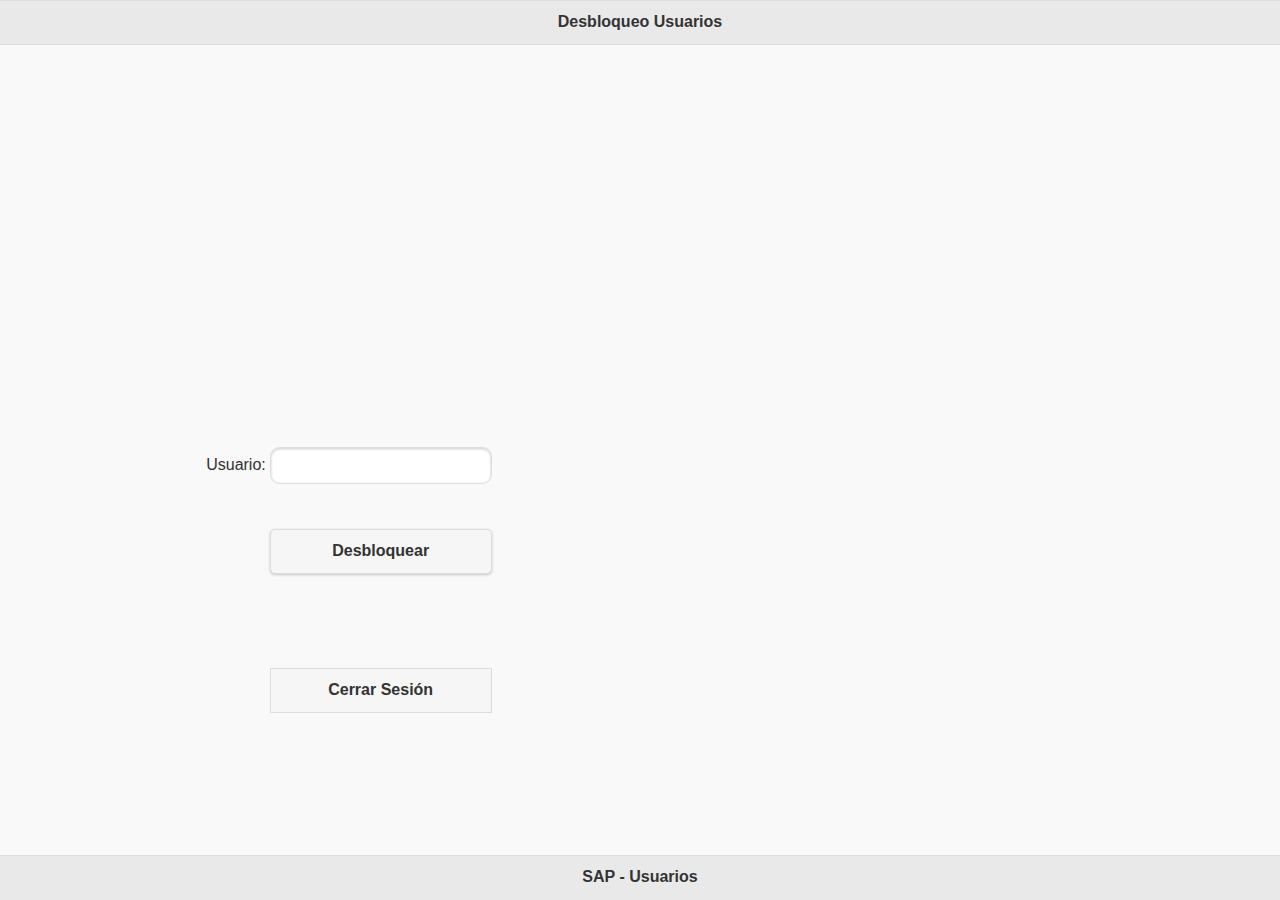
==== home.html @ cedb3c54 "Initial Commit" ====
﻿<!DOCTYPE html>

<html>

	<head>

		<title>Usuarios SAP</title>

	  <meta charset="utf-8">
	  <meta name="viewport" content="width=device-width, initial-scale=1">

	  <link rel="stylesheet" href="jq/css/themes/default/jquery.mobile-1.4.5.min.css"/>
		<link rel="stylesheet" href="css/themes/cafe.min.css" />
		<link rel="stylesheet" href="css/themes/jquery.mobile.icons.min.css" />

	  <script src="jq/js/jquery.min.js"></script>
	  <script src="jq/js/jquery.blockUI.js"></script>
	  <script src="jq/js/jquery.mobile-1.4.5.min.js"></script>
	  <script type="text/javascript" charset="utf-8" src="phonegap.js"></script>
		<script src="js/home.js"></script>
	  
	</head>

	<body>

		<div data-role="page" data-theme="b" id="home">

			<div data-role="header">

				<h1>Desbloqueo Usuarios</h1>

			</div>

			<div data-role="content" class="centrar">

				<div id="avisos3" class="ui-body ui-body-b" style="display: none; cursor: default; margin: 0 auto; ">
					<h4 id="avisotit3"></h4><br>
					<button id="aceptado" class="ui-btn ui-btn-b ui-btn-inline">Aceptar</button>
				</div>

				<table style="margin-left:15%;margin-top:30%">

					<tr>
						<td class="derecha">Usuario:</td>
						<td><input type="text" id="usnombre" name="usnombre" /></td>
					</tr>

					<tr>
						<td>&nbsp</td>
						<td>&nbsp</td>
					</tr>

					<tr>
						<td>&nbsp</td>
						<td><button id="desbloquear" name="desbloquear" >Desbloquear</button></td>
					</tr>

					<tr>
						<td>&nbsp</td>
						<td>&nbsp</td>
					</tr>

					<tr>
						<td>&nbsp</td>
						<td>&nbsp</td>
					</tr>

					<tr>
						<td>&nbsp</td>
						<td>&nbsp</td>
					</tr>

					<tr>
						<td>&nbsp</td>
						<td><button id="cerrarsesion" name="cerrarsesion" class="ui-btn ui-btn-b">Cerrar Sesión</button></td>
					</tr>

				</table>
			
			</div>

			<div data-role="footer" id="pie" data-position="fixed"><h1>SAP - Usuarios</h1></div>			

		</div>

	</body>

</html>
---- css/themes/cafe.min.css ----
/*!
* jQuery Mobile 1.4.5
* Git HEAD hash: 68e55e78b292634d3991c795f06f5e37a512decc <> Date: Fri Oct 31 2014 17:33:30 UTC
* http://jquerymobile.com
*
* Copyright 2010, 2014 jQuery Foundation, Inc. and othercontributors
* Released under the MIT license.
* http://jquery.org/license
*
*/


/* Globals */
/* Font
-----------------------------------------------------------------------------------------------------------*/
html {
	font-size: 100%;
}
body,
input,
select,
textarea,
button,
.ui-btn {
	font-size: 1em;
	line-height: 1.3;
	 font-family: sans-serif /*{global-font-family}*/;
}
legend,
.ui-input-text input,
.ui-input-search input {
	color: inherit;
	text-shadow: inherit;
}
/* Form labels (overrides font-weight bold in bars, and mini font-size) */
.ui-mobile label,
div.ui-controlgroup-label {
	font-weight: normal;
	font-size: 16px;
}
/* Separators
-----------------------------------------------------------------------------------------------------------*/
/* Field contain separator (< 28em) */
.ui-field-contain {
	border-bottom-color: #828282;
	border-bottom-color: rgba(0,0,0,.15);
	border-bottom-width: 1px;
	border-bottom-style: solid;
}
/* Table opt-in classes: strokes between each row, and alternating row stripes */
/* Classes table-stroke and table-stripe are deprecated in 1.4. */
.table-stroke thead th,
.table-stripe thead th,
.table-stripe tbody tr:last-child {
	border-bottom: 1px solid #d6d6d6; /* non-RGBA fallback */
	border-bottom: 1px solid rgba(0,0,0,.1);
}
.table-stroke tbody th,
.table-stroke tbody td {
	border-bottom: 1px solid #e6e6e6; /* non-RGBA fallback  */
	border-bottom: 1px solid rgba(0,0,0,.05);
}
.table-stripe.table-stroke tbody tr:last-child th,
.table-stripe.table-stroke tbody tr:last-child td {
	border-bottom: 0;
}
.table-stripe tbody tr:nth-child(odd) td,
.table-stripe tbody tr:nth-child(odd) th {
	background-color: #eeeeee; /* non-RGBA fallback  */
	background-color: rgba(0,0,0,.04);
}
/* Buttons
-----------------------------------------------------------------------------------------------------------*/
.ui-btn,
label.ui-btn {
	font-weight: bold;
	border-width: 1px;
	border-style: solid;
}
.ui-btn {
	text-decoration: none !important;
}
.ui-btn-active {
	cursor: pointer;
}
/* Corner rounding
-----------------------------------------------------------------------------------------------------------*/
/* Class ui-btn-corner-all deprecated in 1.4 */
.ui-corner-all {
	-webkit-border-radius: .6em /*{global-radii-blocks}*/;
	border-radius: .6em /*{global-radii-blocks}*/;
}
/* Buttons */
.ui-btn-corner-all,
.ui-btn.ui-corner-all,
/* Slider track */
.ui-slider-track.ui-corner-all,
/* Flipswitch */
.ui-flipswitch.ui-corner-all,
/* Count bubble */
.ui-li-count {
	-webkit-border-radius: .3125em /*{global-radii-buttons}*/;
	border-radius: .3125em /*{global-radii-buttons}*/;
}
/* Icon-only buttons */
.ui-btn-icon-notext.ui-btn-corner-all,
.ui-btn-icon-notext.ui-corner-all {
	-webkit-border-radius: 1em;
	border-radius: 1em;
}
/* Radius clip workaround for cleaning up corner trapping */
.ui-btn-corner-all,
.ui-corner-all {
	-webkit-background-clip: padding;
	background-clip: padding-box;
}
/* Popup arrow */
.ui-popup.ui-corner-all > .ui-popup-arrow-guide {
	left: .6em /*{global-radii-blocks}*/;
	right: .6em /*{global-radii-blocks}*/;
	top: .6em /*{global-radii-blocks}*/;
	bottom: .6em /*{global-radii-blocks}*/;
}
/* Shadow
-----------------------------------------------------------------------------------------------------------*/
.ui-shadow {
	-webkit-box-shadow: 0 1px 3px /*{global-box-shadow-size}*/ rgba(0,0,0,.2) /*{global-box-shadow-color}*/;
	-moz-box-shadow: 0 1px 3px /*{global-box-shadow-size}*/ rgba(0,0,0,.2) /*{global-box-shadow-color}*/;
	box-shadow: 0 1px 3px /*{global-box-shadow-size}*/ rgba(0,0,0,.2) /*{global-box-shadow-color}*/;
}
.ui-shadow-inset {
	-webkit-box-shadow: inset 0 1px 3px /*{global-box-shadow-size}*/ rgba(0,0,0,.2) /*{global-box-shadow-color}*/;
	-moz-box-shadow: inset 0 1px 3px /*{global-box-shadow-size}*/ rgba(0,0,0,.2) /*{global-box-shadow-color}*/;
	box-shadow: inset 0 1px 3px /*{global-box-shadow-size}*/ rgba(0,0,0,.2) /*{global-box-shadow-color}*/;
}
.ui-overlay-shadow {
	-webkit-box-shadow: 0 0 12px 		rgba(0,0,0,.6);
	-moz-box-shadow: 0 0 12px 			rgba(0,0,0,.6);
	box-shadow: 0 0 12px 				rgba(0,0,0,.6);
}
/* Icons
-----------------------------------------------------------------------------------------------------------*/
.ui-btn-icon-left:after,
.ui-btn-icon-right:after,
.ui-btn-icon-top:after,
.ui-btn-icon-bottom:after,
.ui-btn-icon-notext:after {
	background-color: #666666 /*{global-icon-color}*/;
	background-color: rgba(0,0,0,.15) /*{global-icon-disc}*/;
	background-position: center center;
	background-repeat: no-repeat;
	-webkit-border-radius: 1em;
	border-radius: 1em;
}
/* Alt icons */
.ui-alt-icon.ui-btn:after,
.ui-alt-icon .ui-btn:after,
html .ui-alt-icon.ui-checkbox-off:after,
html .ui-alt-icon.ui-radio-off:after,
html .ui-alt-icon .ui-checkbox-off:after,
html .ui-alt-icon .ui-radio-off:after {
	background-color: #666666 /*{global-icon-color}*/;
	background-color: rgba(0,0,0,.15) /*{global-icon-disc}*/;
}
/* No disc */
.ui-nodisc-icon.ui-btn:after,
.ui-nodisc-icon .ui-btn:after {
	background-color: transparent;
}
/* Icon shadow */
.ui-shadow-icon.ui-btn:after,
.ui-shadow-icon .ui-btn:after {
	-webkit-box-shadow: 0 1px 0 rgba(255,255,255,.3) /*{global-icon-shadow}*/;
	-moz-box-shadow: 0 1px 0 rgba(255,255,255,.3) /*{global-icon-shadow}*/;
	box-shadow: 0 1px 0 rgba(255,255,255,.3) /*{global-icon-shadow}*/;
}
/* Checkbox and radio */
.ui-btn.ui-checkbox-off:after,
.ui-btn.ui-checkbox-on:after,
.ui-btn.ui-radio-off:after,
.ui-btn.ui-radio-on:after {
	display: block;
	width: 18px;
	height: 18px;
	margin: -9px 2px 0 2px;
}
.ui-checkbox-off:after,
.ui-btn.ui-radio-off:after {
	filter: Alpha(Opacity=30);
	opacity: .3;
}
.ui-btn.ui-checkbox-off:after,
.ui-btn.ui-checkbox-on:after {
	-webkit-border-radius: .1875em;
	border-radius: .1875em;
}
.ui-btn.ui-checkbox-off:after {
	background-color: #666;
	background-color: rgba(0,0,0,.3);
}
.ui-radio .ui-btn.ui-radio-on:after {
	background-image: none;
	background-color: #fff;
	width: 8px;
	height: 8px;
	border-width: 5px;
	border-style: solid; 
}
.ui-alt-icon.ui-btn.ui-radio-on:after,
.ui-alt-icon .ui-btn.ui-radio-on:after {
	background-color: #000;
}
/* Loader */
.ui-icon-loading {
	background: url("images/ajax-loader.gif");
	background-size: 2.875em 2.875em;
}.ui-bar-a,.ui-page-theme-a .ui-bar-inherit,html .ui-bar-a .ui-bar-inherit,html .ui-body-a .ui-bar-inherit,html body .ui-group-theme-a .ui-bar-inherit{background-color:#603813 ;border-color:#864e1a ;color:#ffffff ;text-shadow:0  1px  0  #444444 ;font-weight:bold;}.ui-bar-a{border-width:1px;border-style:solid;}.ui-overlay-a,.ui-page-theme-a,.ui-page-theme-a .ui-panel-wrapper{background-color:#c7b299 ;border-color:#c7b299 ;color:#000000 ;text-shadow:0  1px  0  #eeeeee ;}.ui-body-a,.ui-page-theme-a .ui-body-inherit,html .ui-bar-a .ui-body-inherit,html .ui-body-a .ui-body-inherit,html body .ui-group-theme-a .ui-body-inherit,html .ui-panel-page-container-a{background-color:#c69c6d ;border-color:#6c553b ;color:#000000 ;text-shadow:0  1px  0  #eeeeee ;}.ui-body-a{border-width:1px;border-style:solid;}.ui-page-theme-a a,html .ui-bar-a a,html .ui-body-a a,html body .ui-group-theme-a a{color:#603813 ;font-weight:bold;}.ui-page-theme-a a:visited,html .ui-bar-a a:visited,html .ui-body-a a:visited,html body .ui-group-theme-a a:visited{   color:#3e240c ;}.ui-page-theme-a a:hover,html .ui-bar-a a:hover,html .ui-body-a a:hover,html body .ui-group-theme-a a:hover{color:#6e4015 ;}.ui-page-theme-a a:active,html .ui-bar-a a:active,html .ui-body-a a:active,html body .ui-group-theme-a a:active{color:#603813 ;}.ui-page-theme-a .ui-btn,html .ui-bar-a .ui-btn,html .ui-body-a .ui-btn,html body .ui-group-theme-a .ui-btn,html head + body .ui-btn.ui-btn-a,.ui-page-theme-a .ui-btn:visited,html .ui-bar-a .ui-btn:visited,html .ui-body-a .ui-btn:visited,html body .ui-group-theme-a .ui-btn:visited,html head + body .ui-btn.ui-btn-a:visited{background-color:#8c6239 ;border-color:#4d351f ;color:#ffffff ;text-shadow:0  1px  0  #444444 ;}.ui-page-theme-a .ui-btn:hover,html .ui-bar-a .ui-btn:hover,html .ui-body-a .ui-btn:hover,html body .ui-group-theme-a .ui-btn:hover,html head + body .ui-btn.ui-btn-a:hover{background-color:#a17041 ;border-color:#583d23 ;color:#ffffff ;text-shadow:0  1px  0  #444444 ;}.ui-page-theme-a .ui-btn:active,html .ui-bar-a .ui-btn:active,html .ui-body-a .ui-btn:active,html body .ui-group-theme-a .ui-btn:active,html head + body .ui-btn.ui-btn-a:active{background-color:#a17041 ;border-color:#583d23 ;color:#ffffff ;text-shadow:0  1px  0  #444444 ;}.ui-page-theme-a .ui-btn.ui-btn-active,html .ui-bar-a .ui-btn.ui-btn-active,html .ui-body-a .ui-btn.ui-btn-active,html body .ui-group-theme-a .ui-btn.ui-btn-active,html head + body .ui-btn.ui-btn-a.ui-btn-active,.ui-page-theme-a .ui-checkbox-on:after,html .ui-bar-a .ui-checkbox-on:after,html .ui-body-a .ui-checkbox-on:after,html body .ui-group-theme-a .ui-checkbox-on:after,.ui-btn.ui-checkbox-on.ui-btn-a:after,.ui-page-theme-a .ui-flipswitch-active,html .ui-bar-a .ui-flipswitch-active,html .ui-body-a .ui-flipswitch-active,html body .ui-group-theme-a .ui-flipswitch-active,html body .ui-flipswitch.ui-bar-a.ui-flipswitch-active,.ui-page-theme-a .ui-slider-track .ui-btn-active,html .ui-bar-a .ui-slider-track .ui-btn-active,html .ui-body-a .ui-slider-track .ui-btn-active,html body .ui-group-theme-a .ui-slider-track .ui-btn-active,html body div.ui-slider-track.ui-body-a .ui-btn-active{background-color:#603813 ;border-color:#864e1a ;color:#ffffff ;text-shadow:0  1px  0  #444444 ;}.ui-page-theme-a .ui-radio-on:after,html .ui-bar-a .ui-radio-on:after,html .ui-body-a .ui-radio-on:after,html body .ui-group-theme-a .ui-radio-on:after,.ui-btn.ui-radio-on.ui-btn-a:after{border-color:#603813 ;}.ui-page-theme-a .ui-btn:focus,html .ui-bar-a .ui-btn:focus,html .ui-body-a .ui-btn:focus,html body .ui-group-theme-a .ui-btn:focus,html head + body .ui-btn.ui-btn-a:focus,.ui-page-theme-a .ui-focus,html .ui-bar-a .ui-focus,html .ui-body-a .ui-focus,html body .ui-group-theme-a .ui-focus,html head + body .ui-btn-a.ui-focus,html head + body .ui-body-a.ui-focus{-webkit-box-shadow:0 0 12px #603813 ;-moz-box-shadow:0 0 12px #603813 ;box-shadow:0 0 12px #603813 ;}.ui-bar-b,.ui-page-theme-b .ui-bar-inherit,html .ui-bar-b .ui-bar-inherit,html .ui-body-b .ui-bar-inherit,html body .ui-group-theme-b .ui-bar-inherit{background-color:#e9e9e9 ;border-color:#dddddd ;color:#333333 ;text-shadow:0  1px  0  #eeeeee ;font-weight:bold;}.ui-bar-b{border-width:1px;border-style:solid;}.ui-overlay-b,.ui-page-theme-b,.ui-page-theme-b .ui-panel-wrapper{background-color:#f9f9f9 ;border-color:#bbbbbb ;color:#333333 ;text-shadow:0  1px  0  #f3f3f3 ;}.ui-body-b,.ui-page-theme-b .ui-body-inherit,html .ui-bar-b .ui-body-inherit,html .ui-body-b .ui-body-inherit,html body .ui-group-theme-b .ui-body-inherit,html .ui-panel-page-container-b{background-color:#ffffff ;border-color:#dddddd ;color:#333333 ;text-shadow:0  1px  0  #f3f3f3 ;}.ui-body-b{border-width:1px;border-style:solid;}.ui-page-theme-b a,html .ui-bar-b a,html .ui-body-b a,html body .ui-group-theme-b a{color:#3388cc ;font-weight:bold;}.ui-page-theme-b a:visited,html .ui-bar-b a:visited,html .ui-body-b a:visited,html body .ui-group-theme-b a:visited{   color:#3388cc ;}.ui-page-theme-b a:hover,html .ui-bar-b a:hover,html .ui-body-b a:hover,html body .ui-group-theme-b a:hover{color:#005599 ;}.ui-page-theme-b a:active,html .ui-bar-b a:active,html .ui-body-b a:active,html body .ui-group-theme-b a:active{color:#005599 ;}.ui-page-theme-b .ui-btn,html .ui-bar-b .ui-btn,html .ui-body-b .ui-btn,html body .ui-group-theme-b .ui-btn,html head + body .ui-btn.ui-btn-b,.ui-page-theme-b .ui-btn:visited,html .ui-bar-b .ui-btn:visited,html .ui-body-b .ui-btn:visited,html body .ui-group-theme-b .ui-btn:visited,html head + body .ui-btn.ui-btn-b:visited{background-color:#f6f6f6 ;border-color:#dddddd ;color:#333333 ;text-shadow:0  1px  0  #f3f3f3 ;}.ui-page-theme-b .ui-btn:hover,html .ui-bar-b .ui-btn:hover,html .ui-body-b .ui-btn:hover,html body .ui-group-theme-b .ui-btn:hover,html head + body .ui-btn.ui-btn-b:hover{background-color:#ededed ;border-color:#dddddd ;color:#333333 ;text-shadow:0  1px  0  #f3f3f3 ;}.ui-page-theme-b .ui-btn:active,html .ui-bar-b .ui-btn:active,html .ui-body-b .ui-btn:active,html body .ui-group-theme-b .ui-btn:active,html head + body .ui-btn.ui-btn-b:active{background-color:#e8e8e8 ;border-color:#dddddd ;color:#333333 ;text-shadow:0  1px  0  #f3f3f3 ;}.ui-page-theme-b .ui-btn.ui-btn-active,html .ui-bar-b .ui-btn.ui-btn-active,html .ui-body-b .ui-btn.ui-btn-active,html body .ui-group-theme-b .ui-btn.ui-btn-active,html head + body .ui-btn.ui-btn-b.ui-btn-active,.ui-page-theme-b .ui-checkbox-on:after,html .ui-bar-b .ui-checkbox-on:after,html .ui-body-b .ui-checkbox-on:after,html body .ui-group-theme-b .ui-checkbox-on:after,.ui-btn.ui-checkbox-on.ui-btn-b:after,.ui-page-theme-b .ui-flipswitch-active,html .ui-bar-b .ui-flipswitch-active,html .ui-body-b .ui-flipswitch-active,html body .ui-group-theme-b .ui-flipswitch-active,html body .ui-flipswitch.ui-bar-b.ui-flipswitch-active,.ui-page-theme-b .ui-slider-track .ui-btn-active,html .ui-bar-b .ui-slider-track .ui-btn-active,html .ui-body-b .ui-slider-track .ui-btn-active,html body .ui-group-theme-b .ui-slider-track .ui-btn-active,html body div.ui-slider-track.ui-body-b .ui-btn-active{background-color:#3388cc ;border-color:#3388cc ;color:#ffffff ;text-shadow:0  1px  0  #005599 ;}.ui-page-theme-b .ui-radio-on:after,html .ui-bar-b .ui-radio-on:after,html .ui-body-b .ui-radio-on:after,html body .ui-group-theme-b .ui-radio-on:after,.ui-btn.ui-radio-on.ui-btn-b:after{border-color:#3388cc ;}.ui-page-theme-b .ui-btn:focus,html .ui-bar-b .ui-btn:focus,html .ui-body-b .ui-btn:focus,html body .ui-group-theme-b .ui-btn:focus,html head + body .ui-btn.ui-btn-b:focus,.ui-page-theme-b .ui-focus,html .ui-bar-b .ui-focus,html .ui-body-b .ui-focus,html body .ui-group-theme-b .ui-focus,html head + body .ui-btn-b.ui-focus,html head + body .ui-body-b.ui-focus{-webkit-box-shadow:0 0 12px #3388cc ;-moz-box-shadow:0 0 12px #3388cc ;box-shadow:0 0 12px #3388cc ;}.ui-bar-c,.ui-page-theme-c .ui-bar-inherit,html .ui-bar-c .ui-bar-inherit,html .ui-body-c .ui-bar-inherit,html body .ui-group-theme-c .ui-bar-inherit{background-color:#e9e9e9 ;border-color:#dddddd ;color:#333333 ;text-shadow:0  1px  0  #eeeeee ;font-weight:bold;}.ui-bar-c{border-width:1px;border-style:solid;}.ui-overlay-c,.ui-page-theme-c,.ui-page-theme-c .ui-panel-wrapper{background-color:#f9f9f9 ;border-color:#bbbbbb ;color:#333333 ;text-shadow:0  1px  0  #f3f3f3 ;}.ui-body-c,.ui-page-theme-c .ui-body-inherit,html .ui-bar-c .ui-body-inherit,html .ui-body-c .ui-body-inherit,html body .ui-group-theme-c .ui-body-inherit,html .ui-panel-page-container-c{background-color:#ffffff ;border-color:#dddddd ;color:#333333 ;text-shadow:0  1px  0  #f3f3f3 ;}.ui-body-c{border-width:1px;border-style:solid;}.ui-page-theme-c a,html .ui-bar-c a,html .ui-body-c a,html body .ui-group-theme-c a{color:#3388cc ;font-weight:bold;}.ui-page-theme-c a:visited,html .ui-bar-c a:visited,html .ui-body-c a:visited,html body .ui-group-theme-c a:visited{   color:#3388cc ;}.ui-page-theme-c a:hover,html .ui-bar-c a:hover,html .ui-body-c a:hover,html body .ui-group-theme-c a:hover{color:#005599 ;}.ui-page-theme-c a:active,html .ui-bar-c a:active,html .ui-body-c a:active,html body .ui-group-theme-c a:active{color:#005599 ;}.ui-page-theme-c .ui-btn,html .ui-bar-c .ui-btn,html .ui-body-c .ui-btn,html body .ui-group-theme-c .ui-btn,html head + body .ui-btn.ui-btn-c,.ui-page-theme-c .ui-btn:visited,html .ui-bar-c .ui-btn:visited,html .ui-body-c .ui-btn:visited,html body .ui-group-theme-c .ui-btn:visited,html head + body .ui-btn.ui-btn-c:visited{background-color:#f6f6f6 ;border-color:#dddddd ;color:#333333 ;text-shadow:0  1px  0  #f3f3f3 ;}.ui-page-theme-c .ui-btn:hover,html .ui-bar-c .ui-btn:hover,html .ui-body-c .ui-btn:hover,html body .ui-group-theme-c .ui-btn:hover,html head + body .ui-btn.ui-btn-c:hover{background-color:#ededed ;border-color:#dddddd ;color:#333333 ;text-shadow:0  1px  0  #f3f3f3 ;}.ui-page-theme-c .ui-btn:active,html .ui-bar-c .ui-btn:active,html .ui-body-c .ui-btn:active,html body .ui-group-theme-c .ui-btn:active,html head + body .ui-btn.ui-btn-c:active{background-color:#e8e8e8 ;border-color:#dddddd ;color:#333333 ;text-shadow:0  1px  0  #f3f3f3 ;}.ui-page-theme-c .ui-btn.ui-btn-active,html .ui-bar-c .ui-btn.ui-btn-active,html .ui-body-c .ui-btn.ui-btn-active,html body .ui-group-theme-c .ui-btn.ui-btn-active,html head + body .ui-btn.ui-btn-c.ui-btn-active,.ui-page-theme-c .ui-checkbox-on:after,html .ui-bar-c .ui-checkbox-on:after,html .ui-body-c .ui-checkbox-on:after,html body .ui-group-theme-c .ui-checkbox-on:after,.ui-btn.ui-checkbox-on.ui-btn-c:after,.ui-page-theme-c .ui-flipswitch-active,html .ui-bar-c .ui-flipswitch-active,html .ui-body-c .ui-flipswitch-active,html body .ui-group-theme-c .ui-flipswitch-active,html body .ui-flipswitch.ui-bar-c.ui-flipswitch-active,.ui-page-theme-c .ui-slider-track .ui-btn-active,html .ui-bar-c .ui-slider-track .ui-btn-active,html .ui-body-c .ui-slider-track .ui-btn-active,html body .ui-group-theme-c .ui-slider-track .ui-btn-active,html body div.ui-slider-track.ui-body-c .ui-btn-active{background-color:#3388cc ;border-color:#3388cc ;color:#ffffff ;text-shadow:0  1px  0  #005599 ;}.ui-page-theme-c .ui-radio-on:after,html .ui-bar-c .ui-radio-on:after,html .ui-body-c .ui-radio-on:after,html body .ui-group-theme-c .ui-radio-on:after,.ui-btn.ui-radio-on.ui-btn-c:after{border-color:#3388cc ;}.ui-page-theme-c .ui-btn:focus,html .ui-bar-c .ui-btn:focus,html .ui-body-c .ui-btn:focus,html body .ui-group-theme-c .ui-btn:focus,html head + body .ui-btn.ui-btn-c:focus,.ui-page-theme-c .ui-focus,html .ui-bar-c .ui-focus,html .ui-body-c .ui-focus,html body .ui-group-theme-c .ui-focus,html head + body .ui-btn-c.ui-focus,html head + body .ui-body-c.ui-focus{-webkit-box-shadow:0 0 12px #3388cc ;-moz-box-shadow:0 0 12px #3388cc ;box-shadow:0 0 12px #3388cc ;}.ui-disabled,.ui-state-disabled,button[disabled],.ui-select .ui-btn.ui-state-disabled{filter:Alpha(Opacity=30);opacity:.3;cursor:default !important;pointer-events:none;}.ui-btn:focus,.ui-btn.ui-focus{outline:0;}.ui-noboxshadow .ui-shadow,.ui-noboxshadow .ui-shadow-inset,.ui-noboxshadow .ui-overlay-shadow,.ui-noboxshadow .ui-shadow-icon.ui-btn:after,.ui-noboxshadow .ui-shadow-icon .ui-btn:after,.ui-noboxshadow .ui-focus,.ui-noboxshadow .ui-btn:focus,.ui-noboxshadow  input:focus,.ui-noboxshadow .ui-panel{-webkit-box-shadow:none !important;-moz-box-shadow:none !important;box-shadow:none !important;}.ui-noboxshadow .ui-btn:focus,.ui-noboxshadow .ui-focus{outline-width:1px;outline-style:auto;}
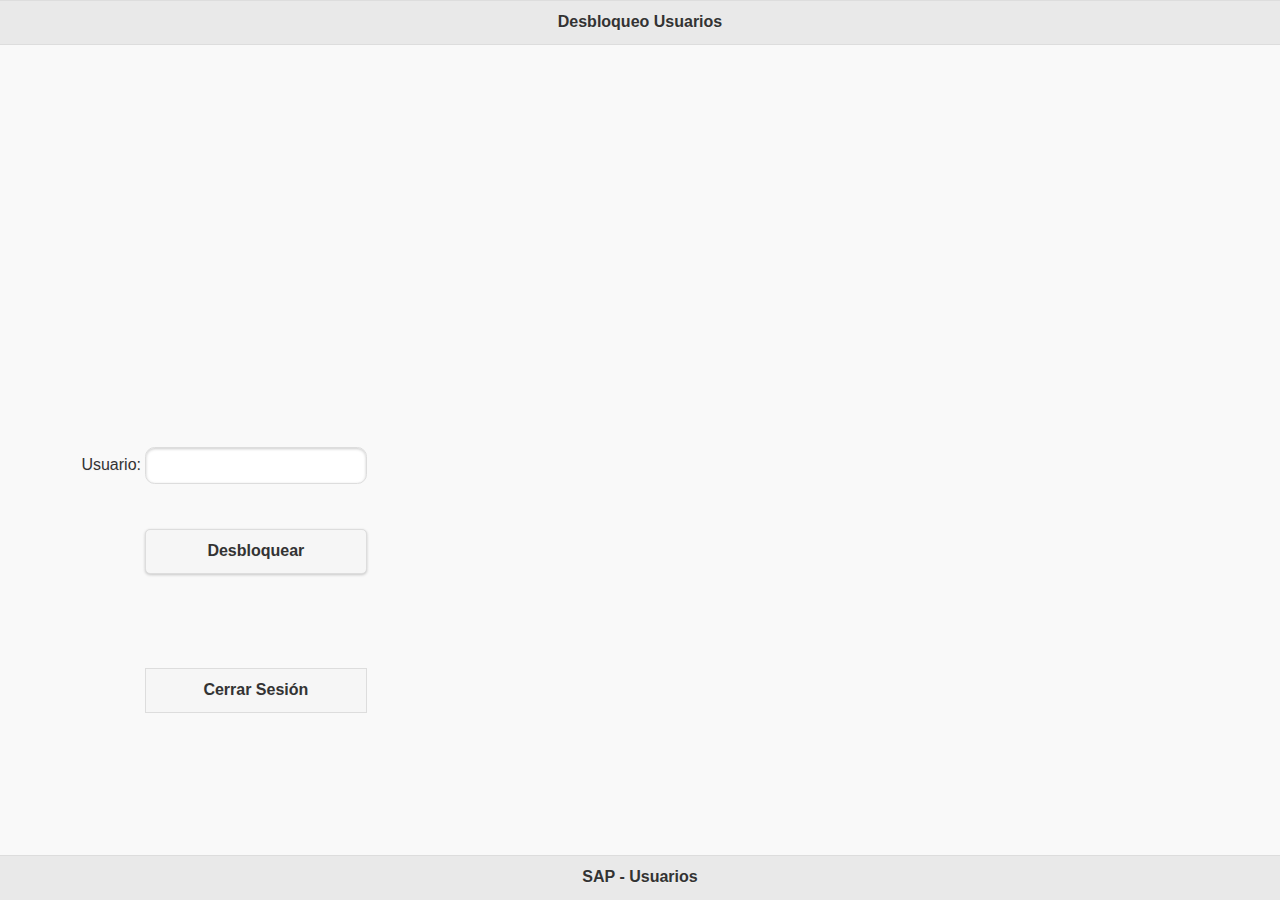
==== commit a4d9d5fa: "margen" ====
--- a/home.html
+++ b/home.html
@@ -38,7 +38,7 @@
 					<button id="aceptado" class="ui-btn ui-btn-b ui-btn-inline">Aceptar</button>
 				</div>
 
-				<table style="margin-left:15%;margin-top:30%">
+				<table style="margin-left:5%;margin-top:30%">
 
 					<tr>
 						<td class="derecha">Usuario:</td>
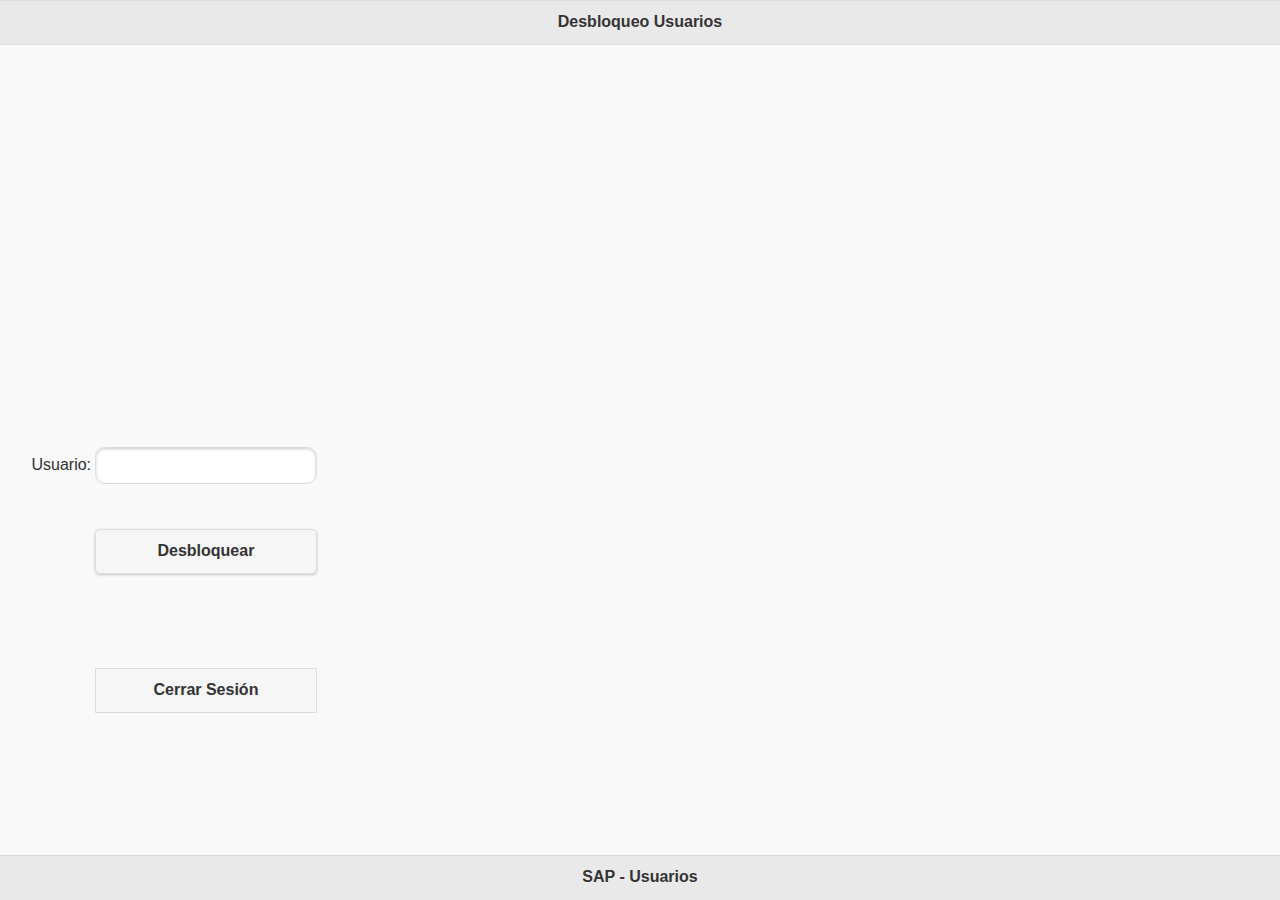
==== commit 313182ca: "commit version 1.5" ====
--- a/home.html
+++ b/home.html
@@ -6,18 +6,19 @@
 
 		<title>Usuarios SAP</title>
 
-	  <meta charset="utf-8">
-	  <meta name="viewport" content="width=device-width, initial-scale=1">
+		<meta charset="utf-8">
+		<meta name="viewport" content="width=device-width, initial-scale=1">
 
-	  <link rel="stylesheet" href="jq/css/themes/default/jquery.mobile-1.4.5.min.css"/>
+		<link rel="stylesheet" href="jq/css/themes/default/jquery.mobile-1.4.5.min.css" />
+		<script src="jq/js/jquery.min.js"></script>
+		<script src="jq/js/jquery.blockUI.js"></script>
+		<script src="jq/js/jquery.mobile-1.4.5.min.js"></script>
 		<link rel="stylesheet" href="css/themes/cafe.min.css" />
 		<link rel="stylesheet" href="css/themes/jquery.mobile.icons.min.css" />
 
-	  <script src="jq/js/jquery.min.js"></script>
-	  <script src="jq/js/jquery.blockUI.js"></script>
-	  <script src="jq/js/jquery.mobile-1.4.5.min.js"></script>
-	  <script type="text/javascript" charset="utf-8" src="phonegap.js"></script>
-		<script src="js/home.js"></script>
+		<script type="text/javascript" charset="utf-8" src="phonegap.js"></script>
+
+		<script src="js/incio.js"></script>
 	  
 	</head>
 
@@ -38,7 +39,7 @@
 					<button id="aceptado" class="ui-btn ui-btn-b ui-btn-inline">Aceptar</button>
 				</div>
 
-				<table style="margin-left:5%;margin-top:30%">
+				<table style="margin-left:1%;margin-top:30%">
 
 					<tr>
 						<td class="derecha">Usuario:</td>
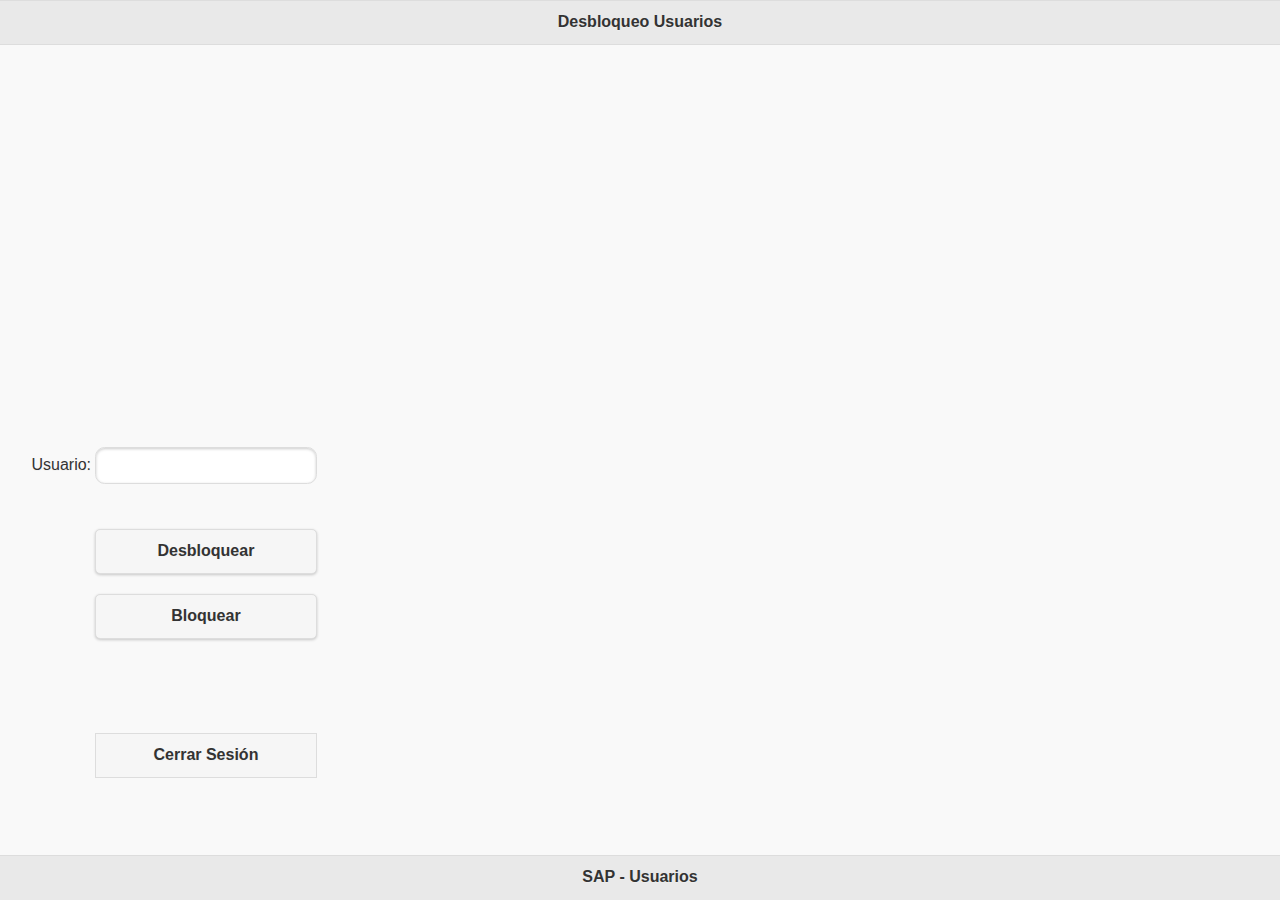
==== commit b0918dad: "version 2.00" ====
--- a/home.html
+++ b/home.html
@@ -13,12 +13,14 @@
 		<script src="jq/js/jquery.min.js"></script>
 		<script src="jq/js/jquery.blockUI.js"></script>
 		<script src="jq/js/jquery.mobile-1.4.5.min.js"></script>
+		<script src="js/jquery.base64.js"></script>
+		<script src="js/jquery.base64.min.js"></script>
 		<link rel="stylesheet" href="css/themes/cafe.min.css" />
 		<link rel="stylesheet" href="css/themes/jquery.mobile.icons.min.css" />
 
 		<script type="text/javascript" charset="utf-8" src="phonegap.js"></script>
 
-		<script src="js/incio.js"></script>
+		<script src="js/home.js"></script>
 	  
 	</head>
 
@@ -58,6 +60,11 @@
 
 					<tr>
 						<td>&nbsp</td>
+						<td><button id="bloquear" name="bloquear">Bloquear</button></td>
+					</tr>
+
+					<tr>
+						<td>&nbsp</td>
 						<td>&nbsp</td>
 					</tr>
 
